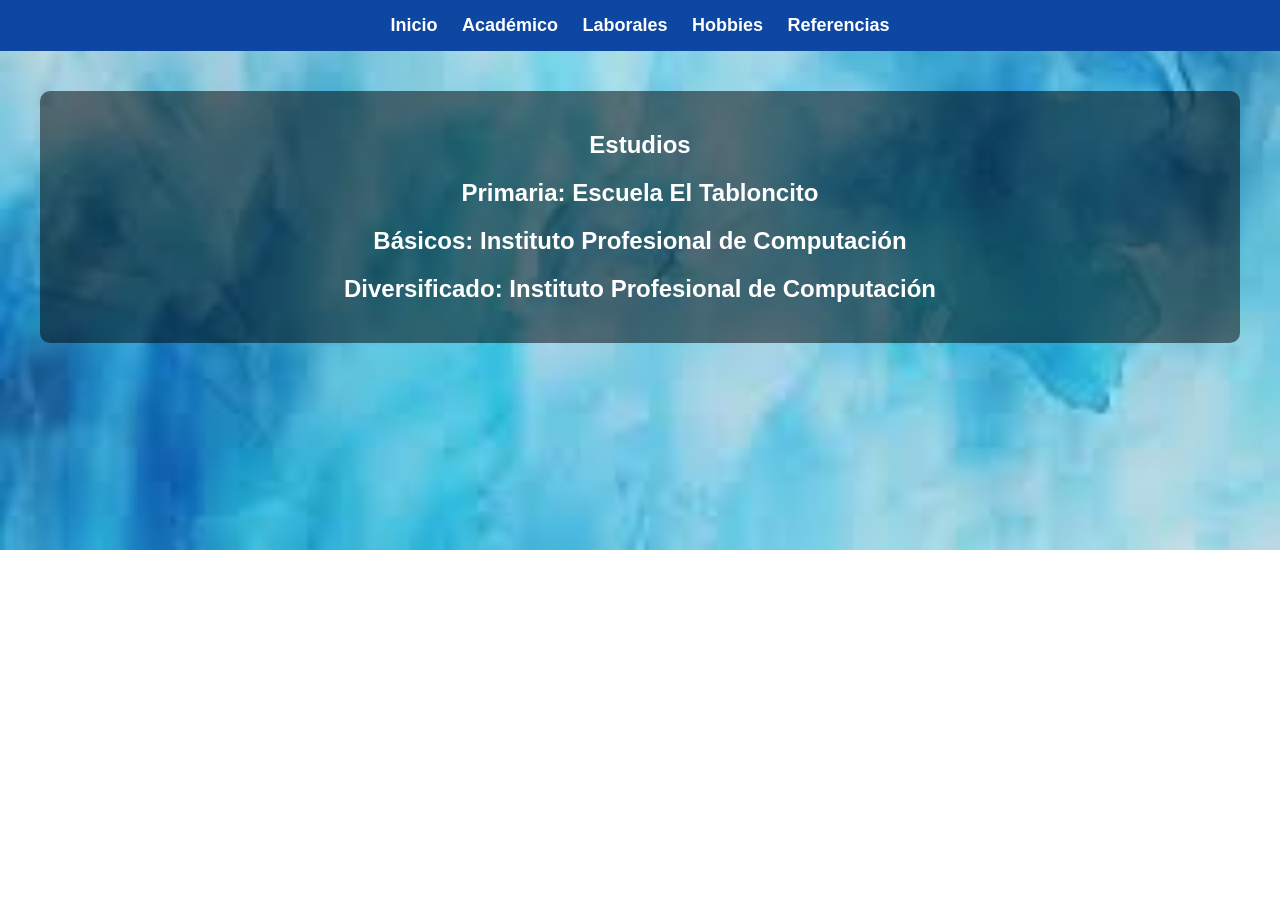
==== academico.html @ 8ad3de39 "se subieron varios archivos" ====
<!DOCTYPE html>
<html lang="es">
<head>
<meta charset="UTF-8">
<title>Académico</title>

<style>
body {
  background-image: url("IMG/fondo.jpeg");
  background-size: cover;
  background-repeat: no-repeat;
  background-position: center;
  font-family: Arial;
  text-align: center;
  margin: 0;
  color: white;
}

nav {
  background-color: #0d47a1;
  padding: 15px;
}

nav a {
  color: white;
  text-decoration: none;
  margin: 10px;
  font-size: 18px;
  font-weight: bold;
}

nav a:hover {
  color: yellow;
}

section {
  margin: 40px;
  background-color: rgba(0, 0, 0, 0.5);
  padding: 20px;
  border-radius: 10px;
}
</style>

</head>

<body>

<nav>
  <a href="index.html">Inicio</a>
  <a href="academico.html">Académico</a>
  <a href="laborales.html">Laborales</a>
  <a href="hobbies.html">Hobbies</a>
  <a href="referencias.html">Referencias</a>
</nav>

<section>
  <h1>Estudios</h1>
  <h2>Primaria: Escuela El Tabloncito</h2>
  <h2>Básicos: Instituto Profesional de Computación</h2>
  <h2>Diversificado: Instituto Profesional de Computación</h2>
</section>

</body>
</html>
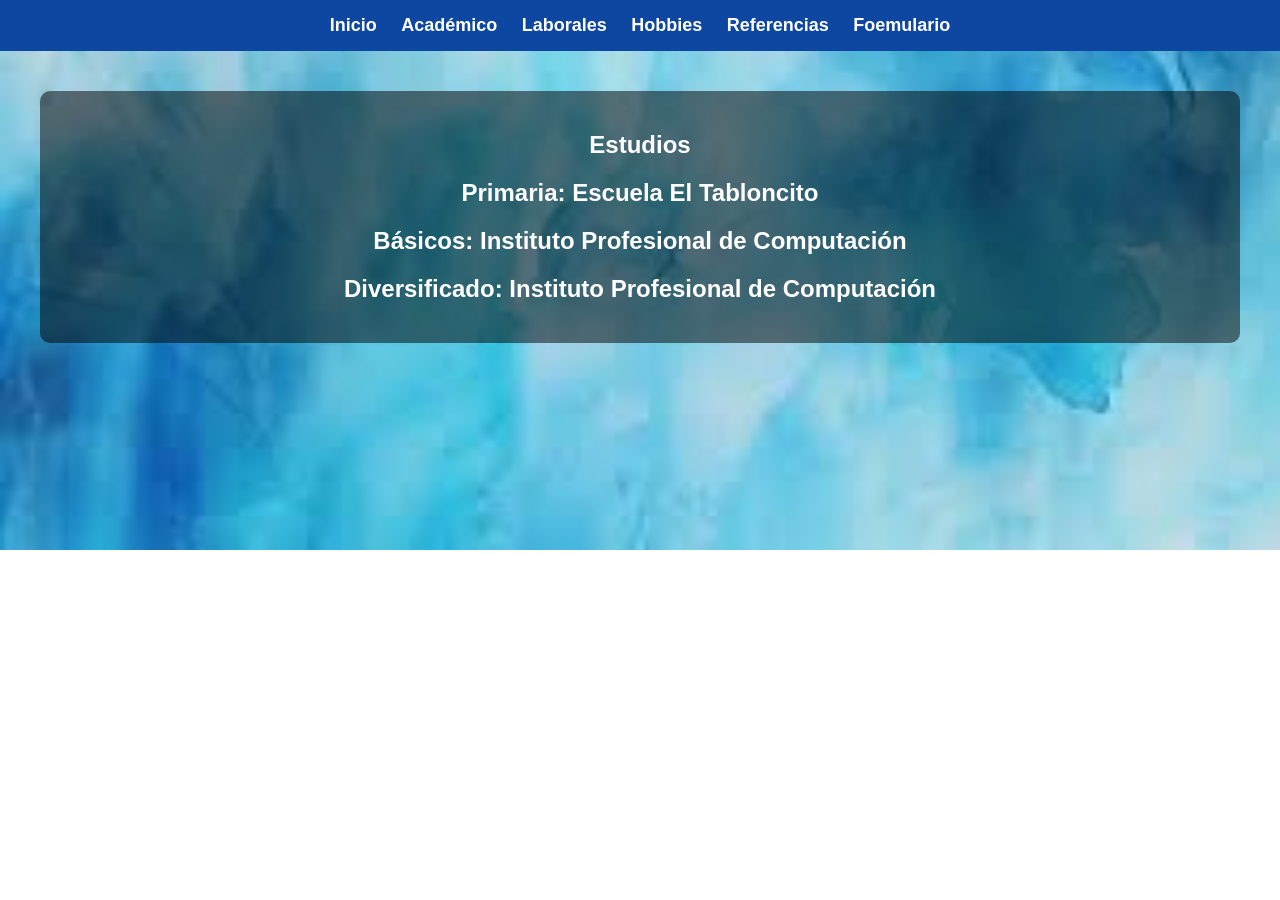
==== commit c67ba856: "Fix typo in link to 'formulario.html'" ====
--- a/academico.html
+++ b/academico.html
@@ -51,6 +51,7 @@
   <a href="laborales.html">Laborales</a>
   <a href="hobbies.html">Hobbies</a>
   <a href="referencias.html">Referencias</a>
+  <a href="formulario.html">Foemulario</a>
 </nav>
 
 <section>
@@ -61,4 +62,4 @@
 </section>
 
 </body>
-</html>+</html>
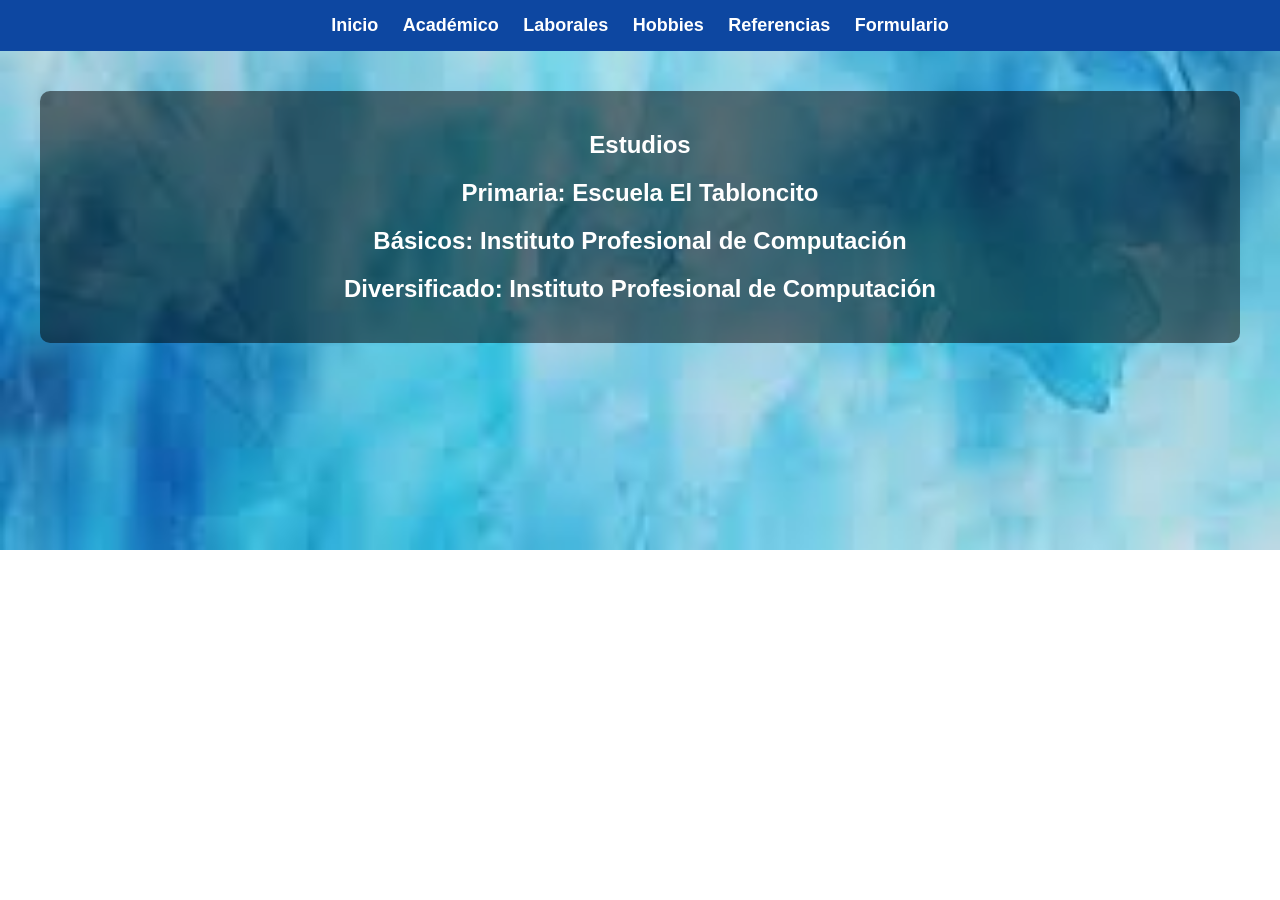
==== commit 0ef6cd4d: "Fix typo in link text for Formulario" ====
--- a/academico.html
+++ b/academico.html
@@ -51,7 +51,7 @@
   <a href="laborales.html">Laborales</a>
   <a href="hobbies.html">Hobbies</a>
   <a href="referencias.html">Referencias</a>
-  <a href="formulario.html">Foemulario</a>
+  <a href="formulario.html">Formulario</a>
 </nav>
 
 <section>
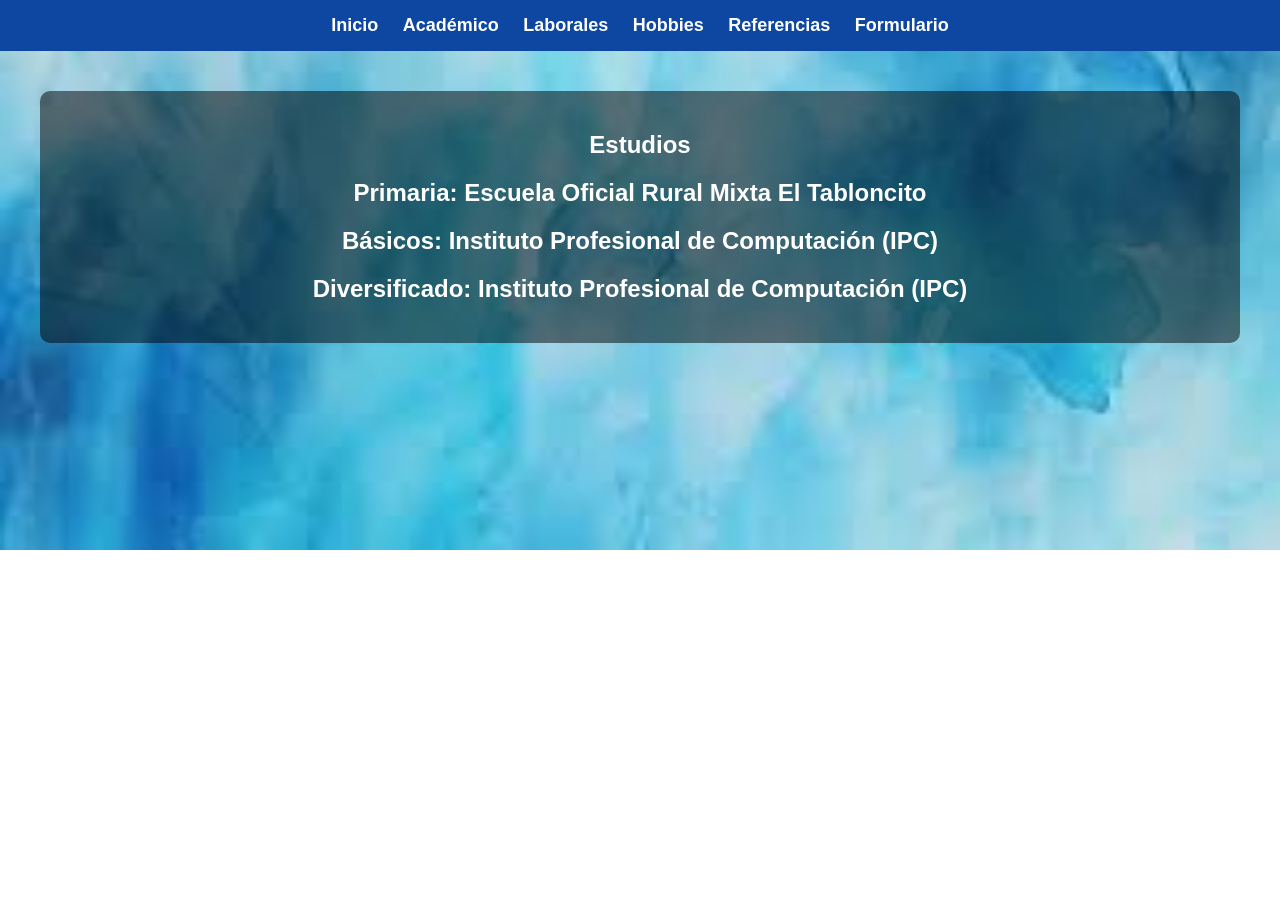
==== commit f886d3e8: "Update academico.html" ====
--- a/academico.html
+++ b/academico.html
@@ -56,9 +56,9 @@
 
 <section>
   <h1>Estudios</h1>
-  <h2>Primaria: Escuela El Tabloncito</h2>
-  <h2>Básicos: Instituto Profesional de Computación</h2>
-  <h2>Diversificado: Instituto Profesional de Computación</h2>
+  <h2>Primaria: Escuela Oficial Rural Mixta El Tabloncito</h2>
+  <h2>Básicos: Instituto Profesional de Computación (IPC)</h2>
+  <h2>Diversificado: Instituto Profesional de Computación (IPC)</h2>
 </section>
 
 </body>
